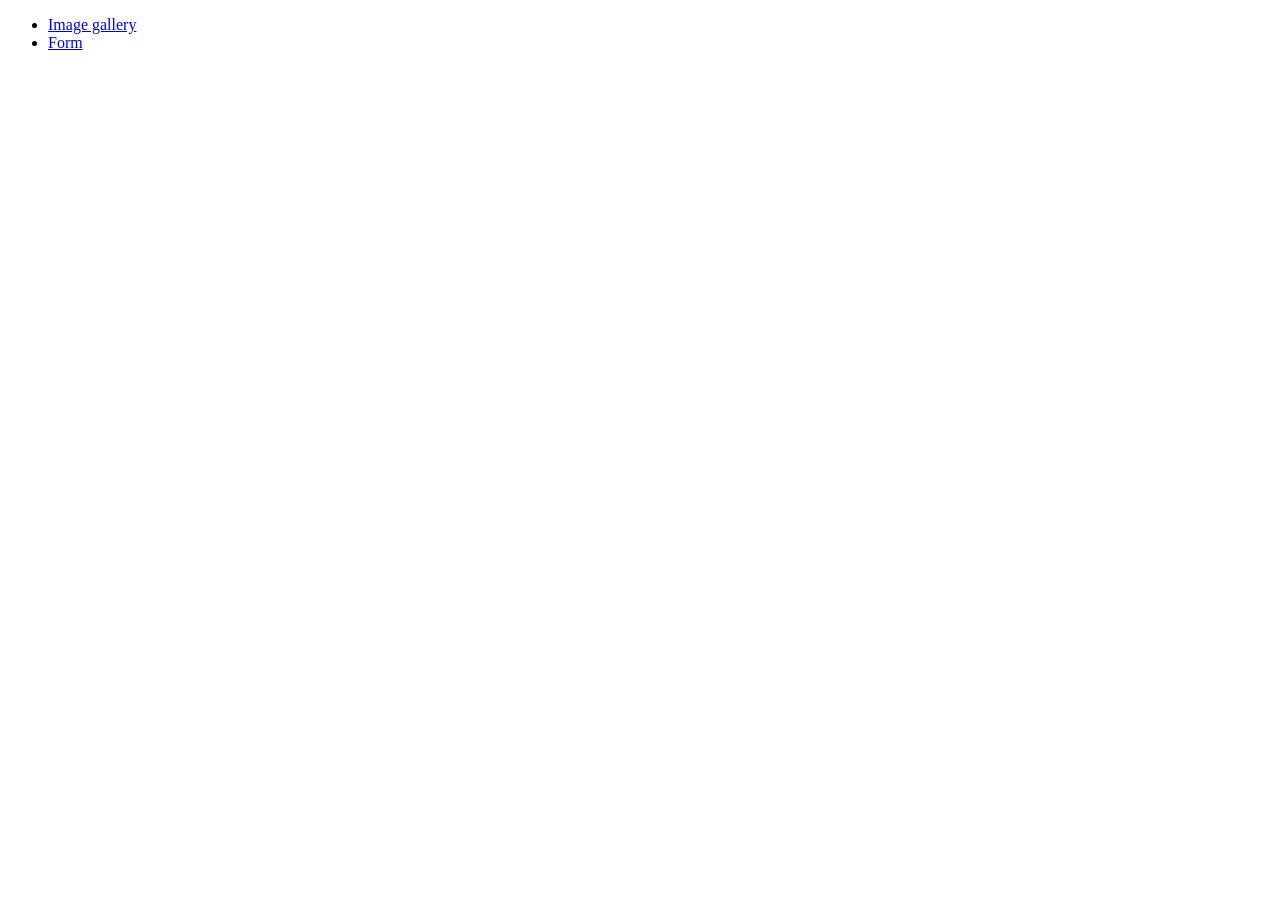
==== index.html @ eb49174a "Deploying to gh-pages from @ slonic32/goit-advancedjs-hw-02@8558463f9f994ba75f4fdf557e8ae47f6dba6256" ====
<!DOCTYPE html>
<html lang="en">
  <head>
    <meta charset="UTF-8" />
    <link rel="icon" type="image/svg+xml" href="/goit-advancedjs-hw-02/assets/favicon-DcBtz0py.svg" />
    <meta name="viewport" content="width=device-width, initial-scale=1.0" />
    <title>Vanilla App Template</title>
    <link rel="stylesheet" crossorigin href="/goit-advancedjs-hw-02/assets/styles-vlpClPSj.css">
  </head>
  <body>
    <main>
      <ul class="link-list">
        <li class="link-item">
          <a class="link" href="./1-gallery.html">Image gallery</a>
        </li>
        <li class="link-item">
          <a class="link" href="./2-form.html">Form</a>
        </li>
      </ul>
    </main>
  </body>
</html>
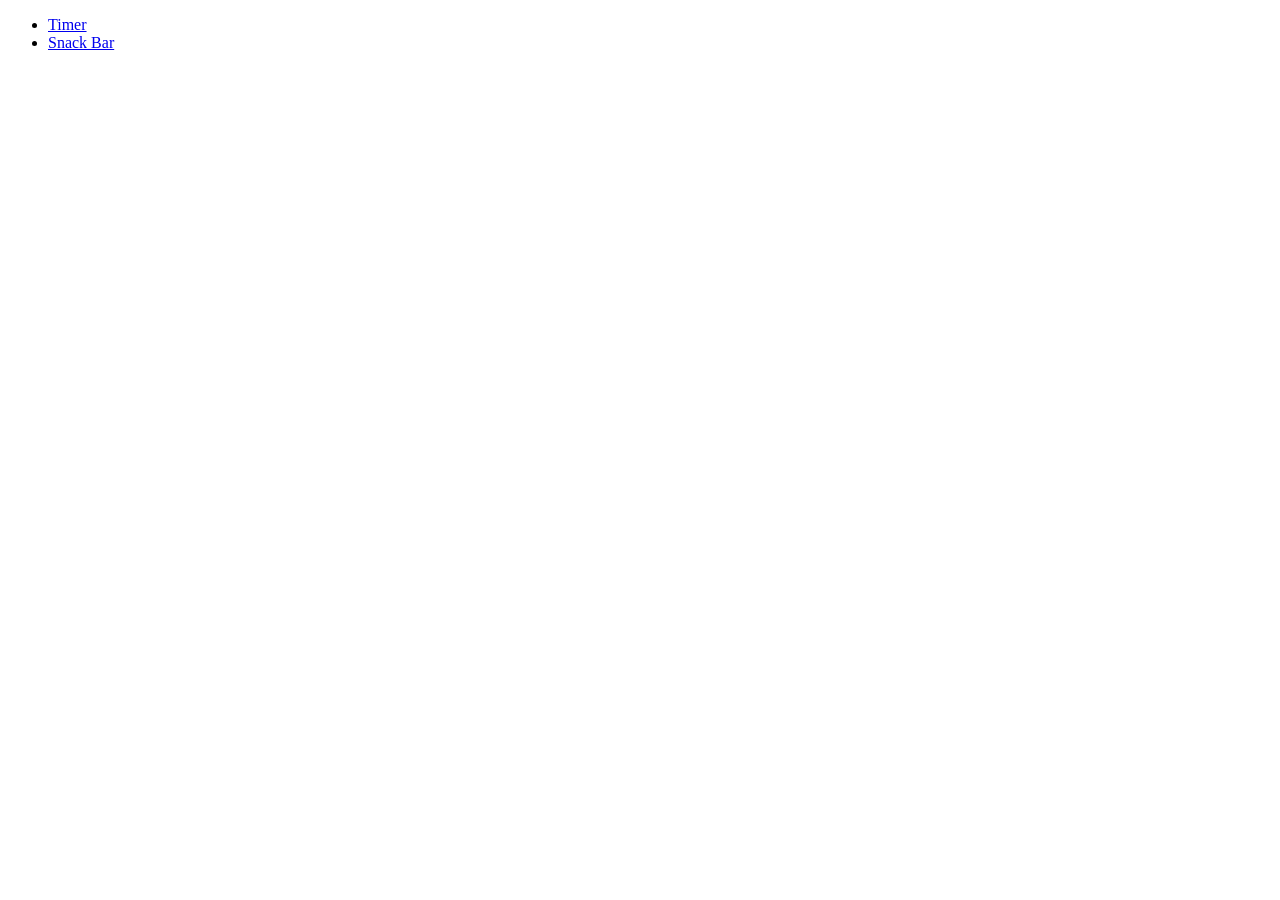
==== commit 43977eba: "Deploying to gh-pages from @ slonic32/goit-advancedjs-hw-02@e8a1e1d58da4b00d64aac4a621778f66767f9ea6" ====
--- a/index.html
+++ b/index.html
@@ -4,17 +4,17 @@
     <meta charset="UTF-8" />
     <link rel="icon" type="image/svg+xml" href="/goit-advancedjs-hw-02/assets/favicon-DcBtz0py.svg" />
     <meta name="viewport" content="width=device-width, initial-scale=1.0" />
-    <title>Vanilla App Template</title>
-    <link rel="stylesheet" crossorigin href="/goit-advancedjs-hw-02/assets/styles-vlpClPSj.css">
+    <title>Homework 2</title>
+    <link rel="stylesheet" crossorigin href="/goit-advancedjs-hw-02/assets/styles-BXkLauQT.css">
   </head>
   <body>
     <main>
       <ul class="link-list">
         <li class="link-item">
-          <a class="link" href="./1-gallery.html">Image gallery</a>
+          <a class="link" href="./1-timer.html">Timer</a>
         </li>
         <li class="link-item">
-          <a class="link" href="./2-form.html">Form</a>
+          <a class="link" href="./2-snackbar.html">Snack Bar</a>
         </li>
       </ul>
     </main>
